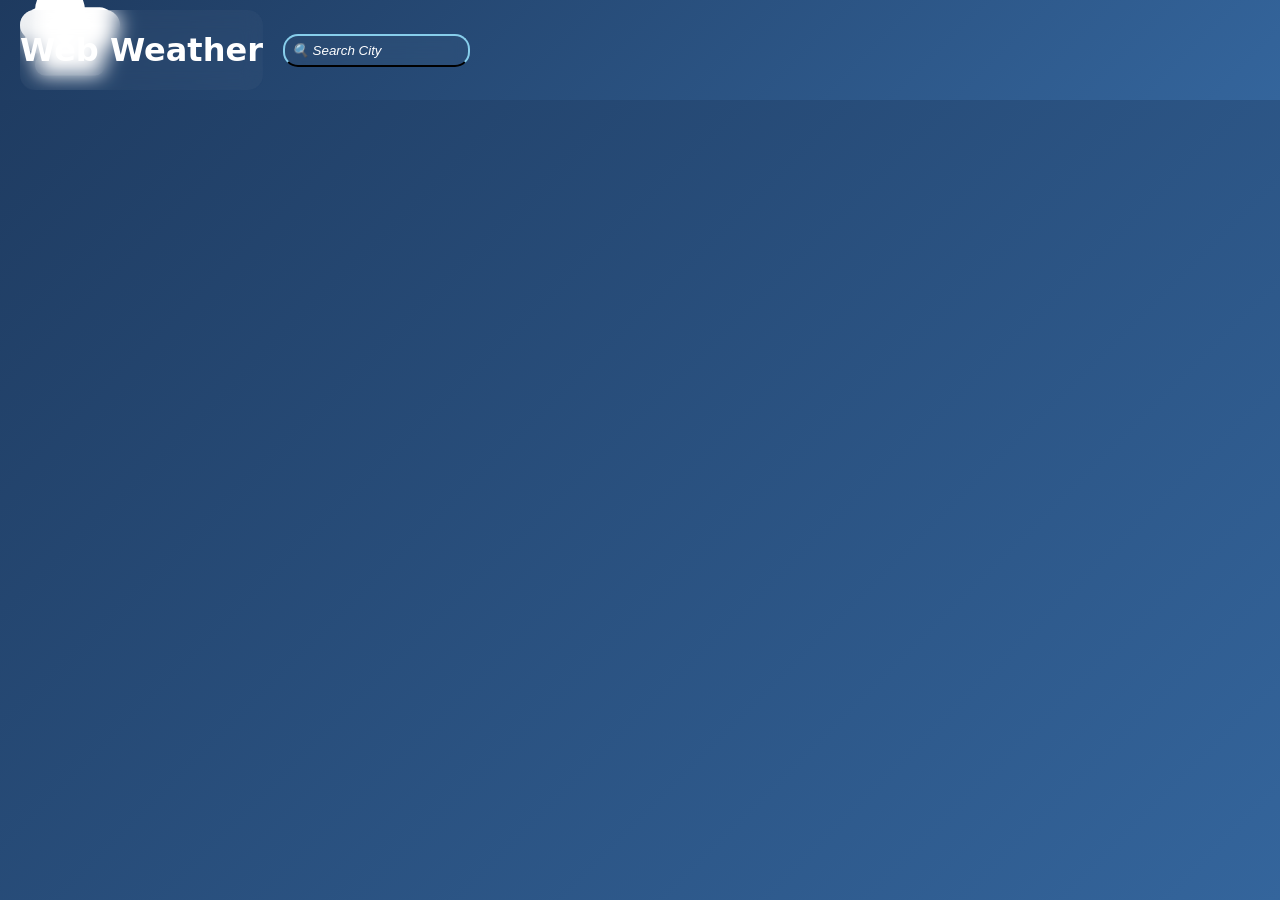
==== frontend/index.HTML @ bbc7a2f9 "feat: initial frontend configuration." ====
<!DOCTYPE html>
<html lang="en">
<head>
    <meta charset="UTF-8">
    <title>Web Weather</title>
    <link rel="stylesheet" href="style.CSS">
</head>
<body>
    <div class= "weather-title">
        <div class="cloud" style="top: 10px; animation-duration: 14s;"></div>
        <div class="cloud" style="top: 50px; animation-duration: 20s; animation-delay: -8s; transform: scale(0.7);"></div>
        <div class="cloud" style="top: 5px; animation-duration: 10s; animation-delay: -3s; transform: scale(0.85);"></div>
        <div class="cloud" style="top: 25px; animation-duration: 20s; animation-delay: -6s; transform: scale(0.9);"></div>
        <div class="cloud" style="top: 3px; animation-duration: 23s; animation-delay: -10s; transform: scale(0.4);"></div>
        <div class="maintitle">
            <h1>Web Weather</h1>
        </div>
        <input class="search-box" type="text" placeholder="🔍 Search City">
    </div>
</body>

</html>
---- frontend/style.CSS ----
* {
    box-sizing: border-box;
}
body {
    margin: 0px;
    border: 0px;
    background: linear-gradient(135deg, #1e3a5f, #4a90d9, #87ceeb);
    background-size: 400% 400%;
    animation: animate-gradient 15s ease infinite;
    min-height: 100vh;
    margin: 0;
}

@keyframes animate-gradient {
    0% {
        background-position: 0% 50%;
    }
    50% {
        background-position: 100% 50%;
    }
    100% {
        background-position: 0% 50%;
    }
}

.weather-title {
    position: relative;
    overflow: hidden;
    background: linear-gradient(135deg, #1e3a5f, #4a90d9, #87ceeb);
    background-size: 400% 400%;
    animation: animate-gradient 7s ease infinite;
    width: 100%;
    height: 100px;
    padding: 10px;
    padding-left: 120px;
    padding: 20px;
    display: flex;
    flex-direction: row;
    justify-content: flex-start;
    gap: 20px;
    align-items: center;
    color: white;
    z-index: 2;

}


.maintitle {
    position: relative;
    display: inline-block;
    background-color: rgba(255,255,255,0.027);
    backdrop-filter: blur(10px);
    border-radius: 15px;
    z-index: 2;
}

.maintitle h1 {
    font-family:system-ui, -apple-system, BlinkMacSystemFont, 'Segoe UI', Roboto, Oxygen, Ubuntu, Cantarell, 'Open Sans', 'Helvetica Neue', sans-serif
}

.search-box{
    background-color: rgba(255,255,255,0.027);
    backdrop-filter: blur(8px);
    border-left-color: skyblue;
    border-right-color: skyblue;
    border-top-color: skyblue;
    border-bottom-color: black;
    border-radius: 15px;
    border-style: solid;
    padding: 7px;
    z-index: 2;
    color: white
}

.search-box::placeholder {
    color: white;
    font-style:italic;
}

.cloud {
    z-index: 1;
    width: 100px;
    height: 30px;
    background: white;
    border-radius: 50px;
    position: relative;
    position: absolute;
    top: 15px;
    animation: move-cloud 15s linear infinite;
}

.cloud::before {
    content: "";
    position: absolute;
    width: 50px;
    height: 50px;
    border-radius: 50px;
    background: white;
    top: -25px;
    left: 15px;
}

@keyframes move-cloud {
    from {
        left: -150px;
    }
    to {
        left: 100%;
    }
}
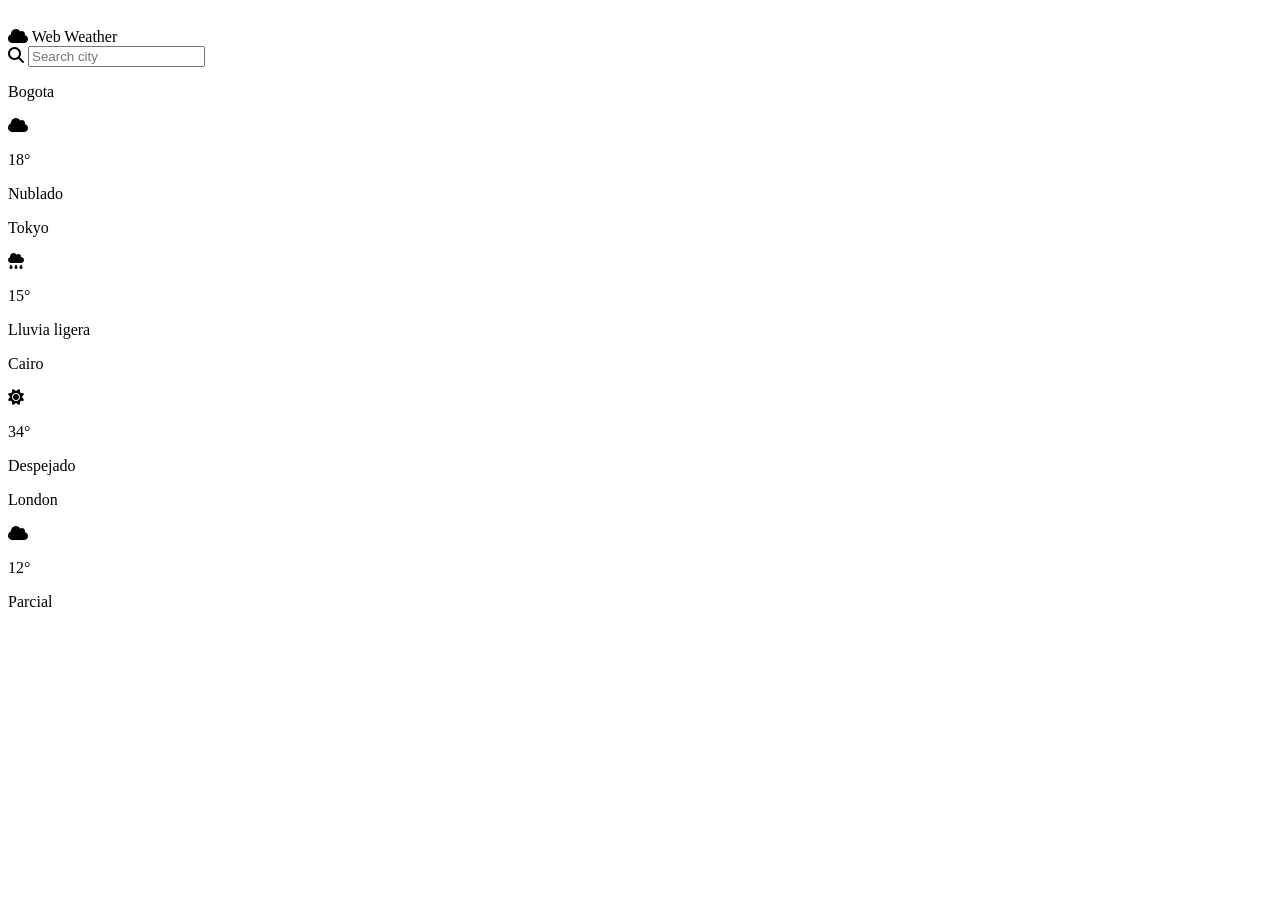
==== commit 2326f432: "UI: Enchanted UI idea." ====
--- a/frontend/index.HTML
+++ b/frontend/index.HTML
@@ -3,20 +3,54 @@
 <head>
     <meta charset="UTF-8">
     <title>Web Weather</title>
-    <link rel="stylesheet" href="style.CSS">
+    <link rel="stylesheet" href="https://cdnjs.cloudflare.com/ajax/libs/font-awesome/6.5.1/css/all.min.css">
+    <link rel="stylesheet" href="style.css">
 </head>
 <body>
-    <div class= "weather-title">
-        <div class="cloud" style="top: 10px; animation-duration: 14s;"></div>
-        <div class="cloud" style="top: 50px; animation-duration: 20s; animation-delay: -8s; transform: scale(0.7);"></div>
-        <div class="cloud" style="top: 5px; animation-duration: 10s; animation-delay: -3s; transform: scale(0.85);"></div>
-        <div class="cloud" style="top: 25px; animation-duration: 20s; animation-delay: -6s; transform: scale(0.9);"></div>
-        <div class="cloud" style="top: 3px; animation-duration: 23s; animation-delay: -10s; transform: scale(0.4);"></div>
-        <div class="maintitle">
-            <h1>Web Weather</h1>
+    <div class="weather-title">
+        <div class="cloud" style="top: 14px; animation-duration: 14s;"></div>
+        <div class="cloud" style="top: 55px; width: 60px; height: 20px; animation-duration: 20s; animation-delay: -6s;"></div>
+
+        <div class="logo">
+            <i class="fa-solid fa-cloud"></i>
+            <span>Web Weather</span>
         </div>
-        <input class="search-box" type="text" placeholder="🔍 Search City">
+
+        <div class="search-pill">
+            <i class="fa-solid fa-magnifying-glass"></i>
+            <input type="text" placeholder="Search city">
+        </div>
     </div>
+
+    <main class="cities-container">
+        <div class="city-card">
+            <p class="city-name">Bogota</p>
+            <i class="fa-solid fa-cloud city-icon"></i>
+            <p class="city-temp">18°</p>
+            <p class="city-desc">Nublado</p>
+        </div>
+
+        <div class="city-card">
+            <p class="city-name">Tokyo</p>
+            <i class="fa-solid fa-cloud-rain city-icon"></i>
+            <p class="city-temp">15°</p>
+            <p class="city-desc">Lluvia ligera</p>
+        </div>
+
+        <div class="city-card featured">
+            <p class="city-name">Cairo</p>
+            <i class="fa-solid fa-sun city-icon sun"></i>
+            <p class="city-temp">34°</p>
+            <p class="city-desc">Despejado</p>
+        </div>
+
+        <div class="city-card">
+            <p class="city-name">London</p>
+            <i class="fa-solid fa-cloud city-icon"></i>
+            <p class="city-temp">12°</p>
+            <p class="city-desc">Parcial</p>
+        </div>
+    </main>
+
 </body>
-
 </html>
